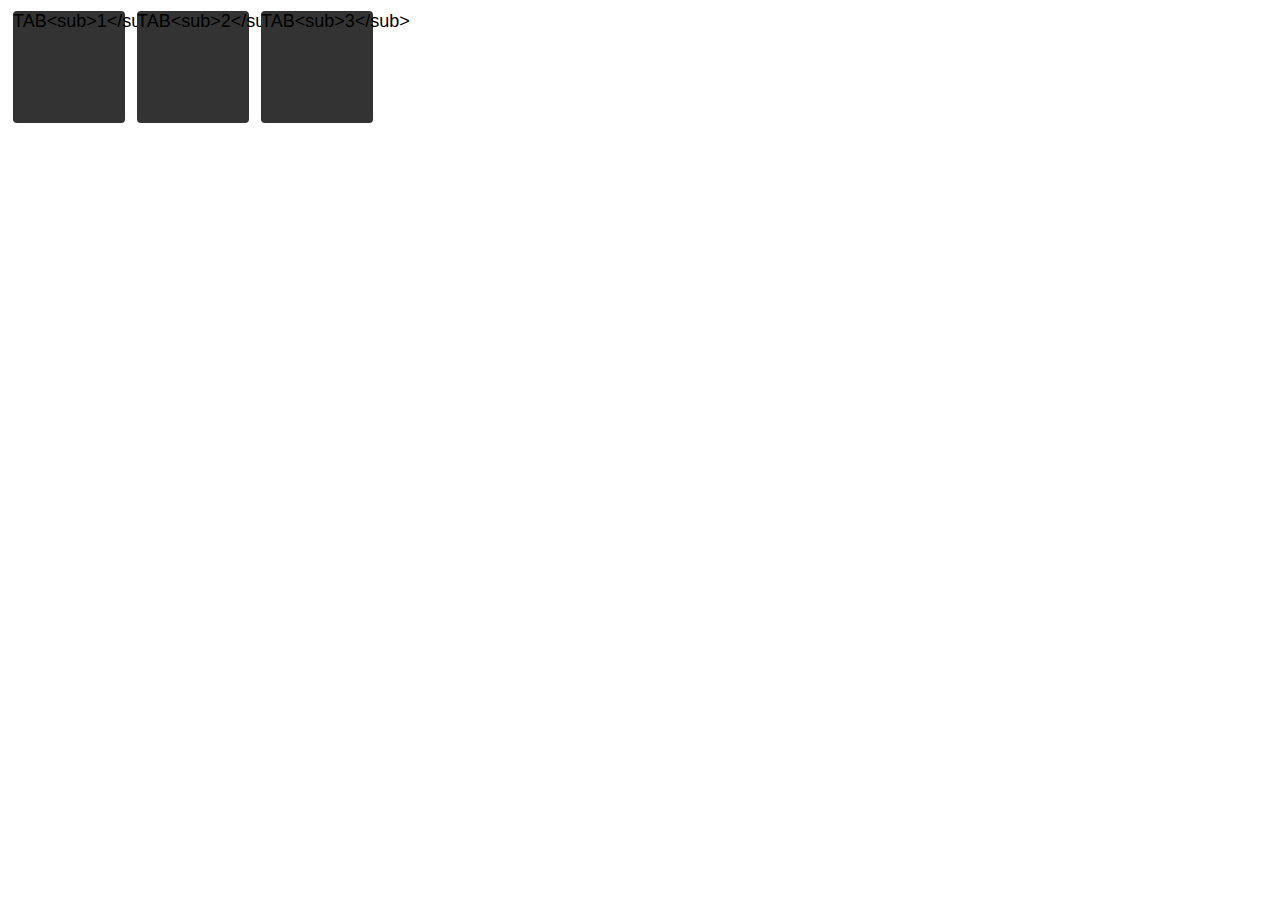
==== test.html @ f0c1048c "First pull" ====
<!DOCTYPE html>
<html lang="en">
<head>
    <meta charset="UTF-8">
    <meta http-equiv="X-UA-Compatible" content="IE=edge">
    <meta name="viewport" content="width=device-width, initial-scale=1.0">
    <title>Document</title>
    <link rel="preconnect" href="https://fonts.googleapis.com">
    <link rel="preconnect" href="https://fonts.gstatic.com" crossorigin>
    <link rel="stylesheet" href="css/test.css">
    <link href="https://fonts.googleapis.com/css2?family=Raleway:ital,wght@0,400;0,500;0,600;0,700;1,400;1,500;1,600;1,700&display=swap" rel="stylesheet">
</head>

<body>

    <input type="radio" name="tab" value="TAB1" text="TAB<sub>1</sub>" >
    <input type="radio" name="tab" value="TAB2" text="TAB<sub>2</sub>" />
    <input type="radio" name="tab" value="TAB3" text="TAB<sub>3</sub>" />

</body>
</html>
---- css/test.css ----
input[name='tab'] {
  -webkit-appearance: none;
  -moz-appearance: none;
  -o-appearance: none;
  appearance: none;
  outline: none;
}
input[name='tab']:after {
  font-size: 18px;
  background-color: #333333;
  cursor: grab;
  display: inline-block;
  text-align: center;
  width: 112px;
  height: 112px;
  content: attr(text);
  border-radius: 4px;
  color: black;
  transition: box-shadow 0.5s, color 1s;
}


input[name='tab']:checked:after {
  box-shadow: 2px 2px 14px rgba(0, 0, 0, 0.4);
  background-color: #FF9B51;
}
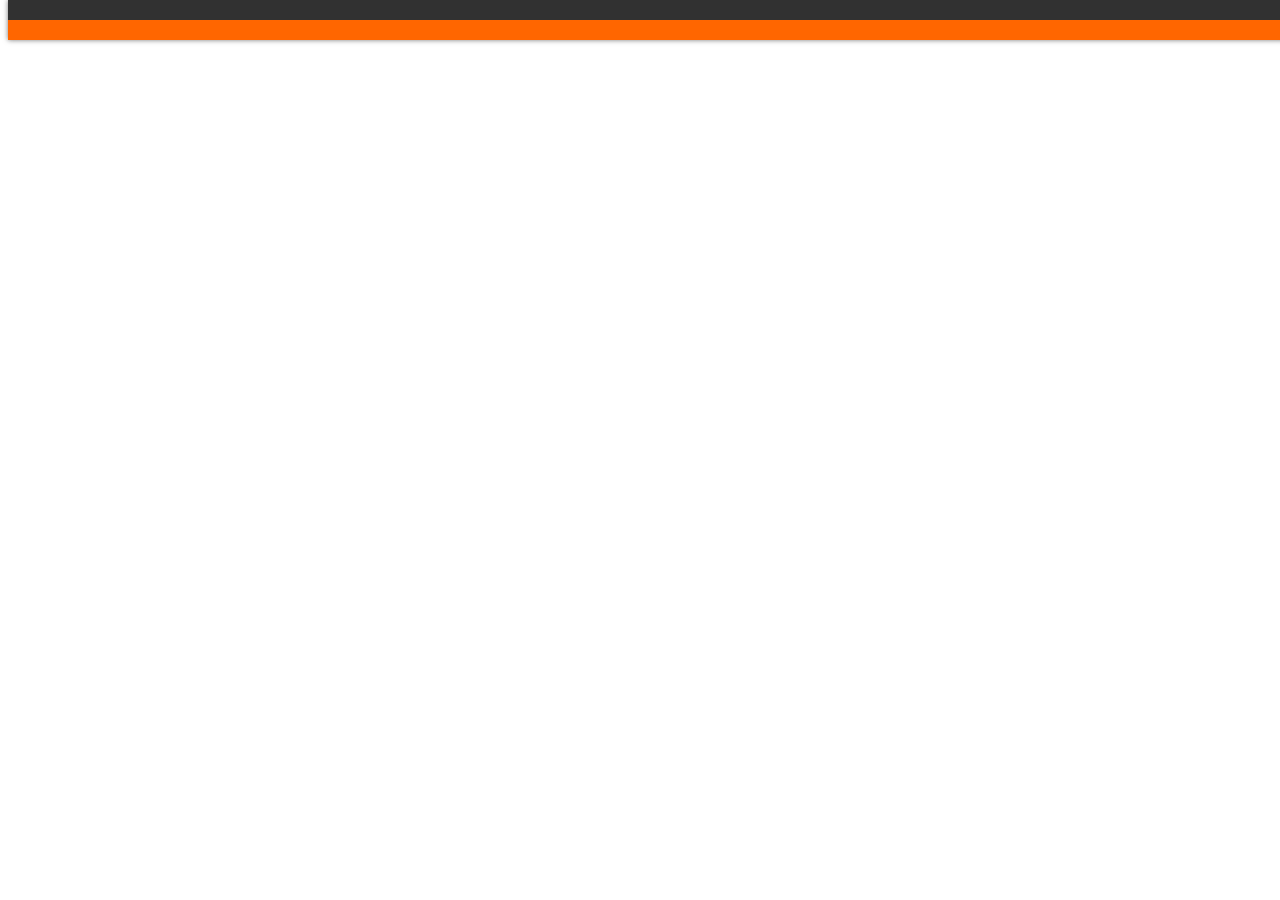
==== commit b970049f: "Travel - final edition - every mistakes fixed - buttons was animated" ====
--- a/test.html
+++ b/test.html
@@ -1,21 +1,60 @@
 <!DOCTYPE html>
 <html lang="en">
 <head>
-    <meta charset="UTF-8">
-    <meta http-equiv="X-UA-Compatible" content="IE=edge">
-    <meta name="viewport" content="width=device-width, initial-scale=1.0">
-    <title>Document</title>
-    <link rel="preconnect" href="https://fonts.googleapis.com">
-    <link rel="preconnect" href="https://fonts.gstatic.com" crossorigin>
-    <link rel="stylesheet" href="css/test.css">
-    <link href="https://fonts.googleapis.com/css2?family=Raleway:ital,wght@0,400;0,500;0,600;0,700;1,400;1,500;1,600;1,700&display=swap" rel="stylesheet">
 </head>
-
 <body>
 
-    <input type="radio" name="tab" value="TAB1" text="TAB<sub>1</sub>" >
-    <input type="radio" name="tab" value="TAB2" text="TAB<sub>2</sub>" />
-    <input type="radio" name="tab" value="TAB3" text="TAB<sub>3</sub>" />
+    <style>
+ 
+        #sl_tp{
+        position: fixed;
+        top:0;
+        -webkit-transition-duration: 0.3s;
+        -moz-transition-duration: 0.3s;
+        -o-transition-duration: 0.3s;
+        transition-duration: 0.3s;
+        background: #f60;
+        width:100%;
+        height:40px;
+        box-shadow:0 0 5px #777;
+        text-align:center;
+        color:#fff;
+        }
+        
+        #sl_in {
+        position: fixed;
+        min-height:200px;
+        top:-200px;
+        -webkit-transition-duration: 0.3s;
+        -moz-transition-duration: 0.3s;
+        -o-transition-duration: 0.3s;
+        transition-duration: 0.3s;
+        background: #313131;
+        width:100%;
+        padding:10px;
+        box-sizing:padding-box;
+        }
+
+        #sl_tp:hover {
+        top: 200px;
+        }
+
+        #sl_tp:hover #sl_in {
+        top:0;
+        }
+        </style>
+        
+            
+        </head>
+
+        <div id="sl_tp">
+          <span>Наведи на меня</span>
+          <div id="sl_in">
+        Место для любой информации, которую хотите разместить.
+          </div>
+        </div>
+        
+        
 
 </body>
 </html>